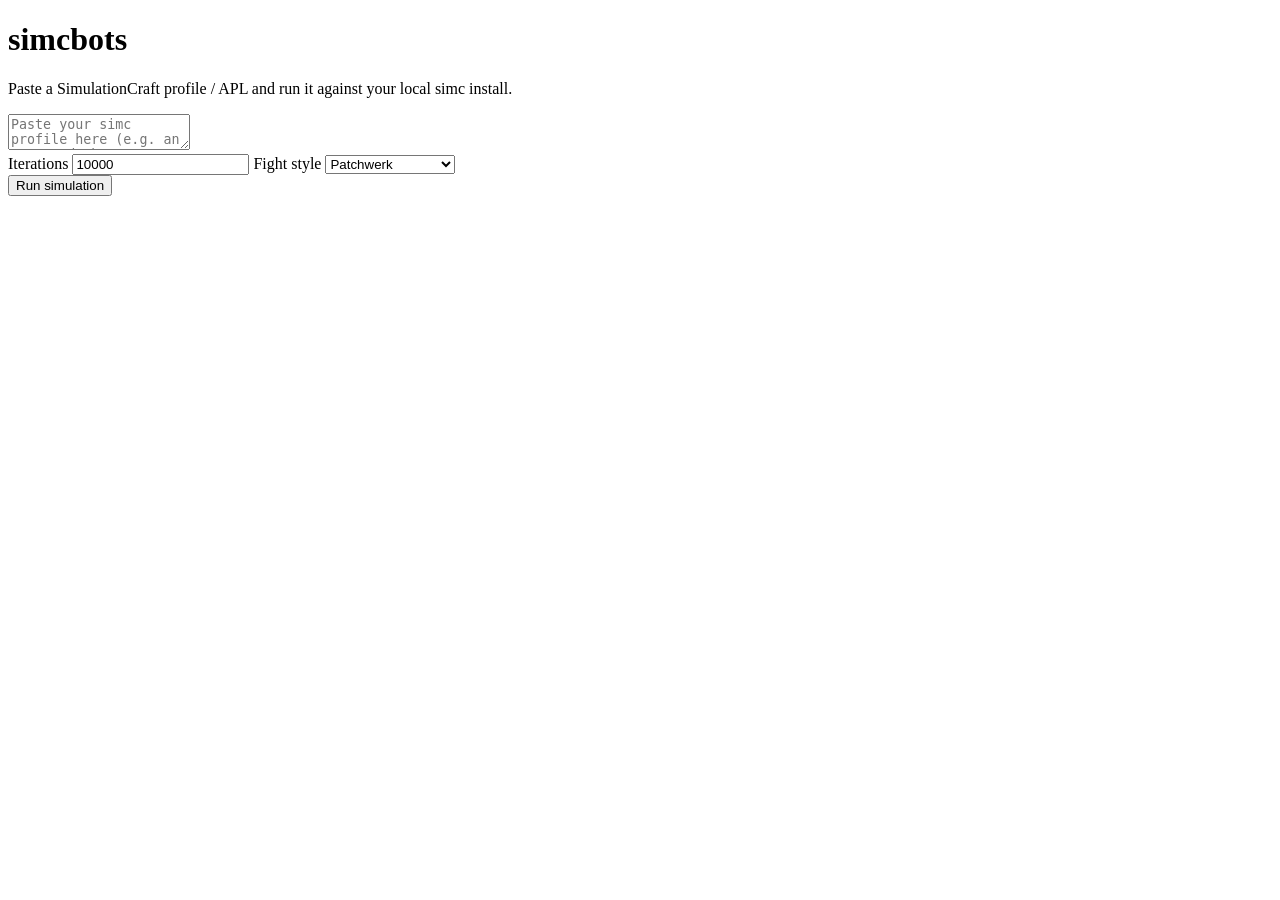
==== app/static/index.html @ 1516bf95 "Scaffold simcbots: FastAPI wrapper around a local SimulationCraft install FastAPI backend runs simc " ====
<!doctype html>
<html lang="en">
<head>
  <meta charset="utf-8" />
  <title>simcbots</title>
  <link rel="stylesheet" href="/style.css" />
</head>
<body>
  <main>
    <h1>simcbots</h1>
    <p class="subtitle">Paste a SimulationCraft profile / APL and run it against your local simc install.</p>

    <form id="sim-form">
      <textarea
        id="profile"
        placeholder="Paste your simc profile here (e.g. an exported character + APL)"
        spellcheck="false"
        required
      ></textarea>

      <div class="options">
        <label>
          Iterations
          <input type="number" id="iterations" value="10000" min="100" step="100" />
        </label>
        <label>
          Fight style
          <select id="fight_style">
            <option value="Patchwerk">Patchwerk</option>
            <option value="HecticAddCleave">HecticAddCleave</option>
            <option value="HelterSkelter">HelterSkelter</option>
            <option value="CastingPatchwerk">CastingPatchwerk</option>
            <option value="LightMovement">LightMovement</option>
            <option value="HeavyMovement">HeavyMovement</option>
          </select>
        </label>
      </div>

      <button type="submit" id="submit-btn">Run simulation</button>
    </form>

    <section id="status" hidden>
      <p id="status-text"></p>
      <a id="report-link" hidden target="_blank" rel="noopener">Open report</a>
    </section>
  </main>

  <script src="/app.js"></script>
</body>
</html>
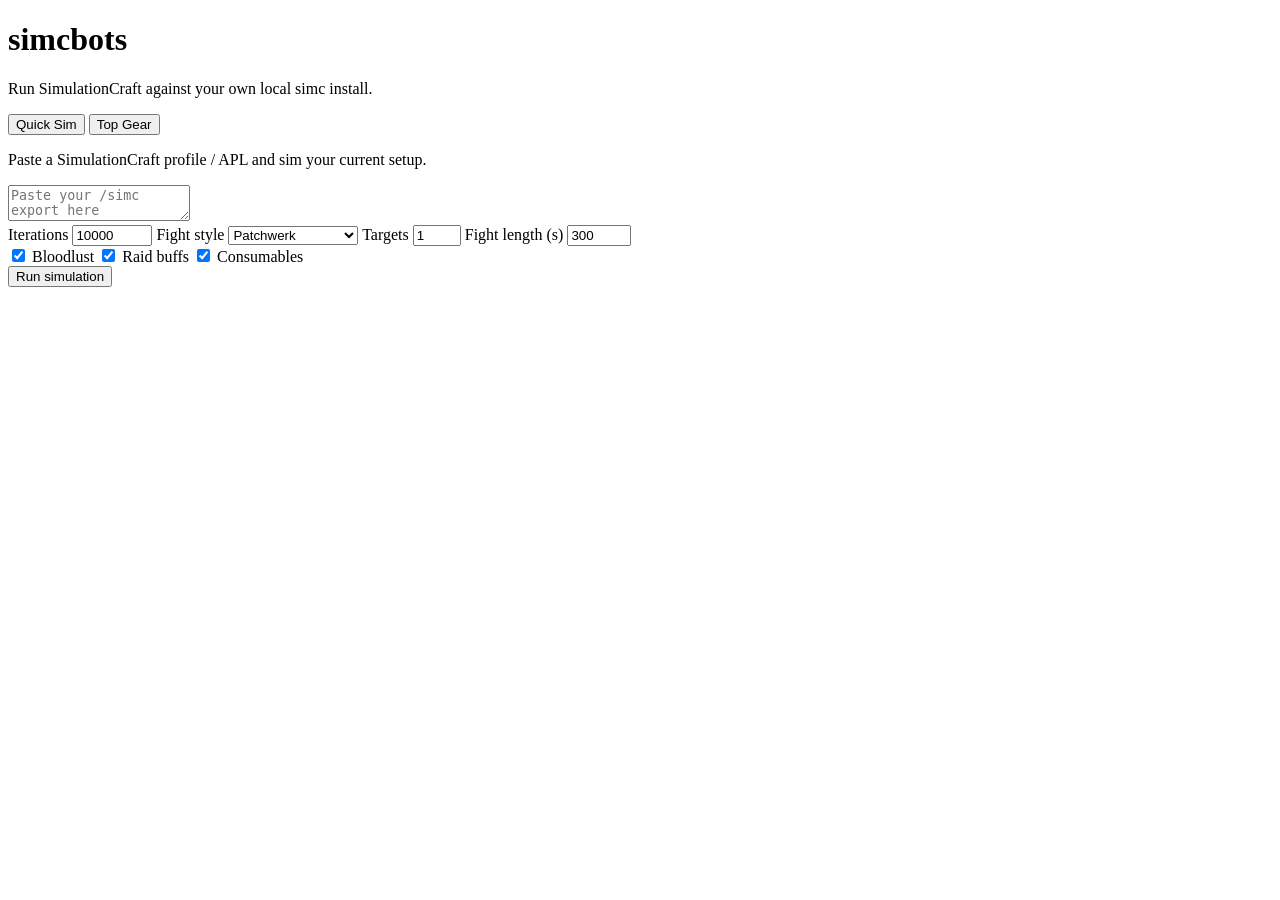
==== commit 7b9a4efb: "Complete Quick Sim (phase 1) and add Top Gear (phase 2) Quick Sim gains the remaining phase-1 featur" ====
--- a/app/static/index.html
+++ b/app/static/index.html
@@ -8,20 +8,38 @@
 <body>
   <main>
     <h1>simcbots</h1>
-    <p class="subtitle">Paste a SimulationCraft profile / APL and run it against your local simc install.</p>
+    <p class="subtitle">Run SimulationCraft against your own local simc install.</p>
+
+    <nav class="tabs">
+      <button type="button" class="tab active" id="tab-quick">Quick Sim</button>
+      <button type="button" class="tab" id="tab-topgear">Top Gear</button>
+    </nav>
 
     <form id="sim-form">
+      <p class="mode-hint" id="hint-quick">
+        Paste a SimulationCraft profile / APL and sim your current setup.
+      </p>
+      <p class="mode-hint" id="hint-topgear" hidden>
+        Paste a full <code>/simc</code> addon export &mdash; gear from your bags and this week's
+        vault choices will be compared against what you're wearing in one combined run.
+      </p>
+
       <textarea
         id="profile"
-        placeholder="Paste your simc profile here (e.g. an exported character + APL)"
+        placeholder="Paste your /simc export here"
         spellcheck="false"
         required
       ></textarea>
 
+      <section id="candidates" hidden>
+        <p class="candidates-title">Items to compare:</p>
+        <div id="candidate-list"></div>
+      </section>
+
       <div class="options">
         <label>
           Iterations
-          <input type="number" id="iterations" value="10000" min="100" step="100" />
+          <input type="number" id="iterations" value="10000" min="100" max="100000" step="100" />
         </label>
         <label>
           Fight style
@@ -34,14 +52,39 @@
             <option value="HeavyMovement">HeavyMovement</option>
           </select>
         </label>
+        <label>
+          Targets
+          <input type="number" id="desired_targets" value="1" min="1" max="20" />
+        </label>
+        <label>
+          Fight length (s)
+          <input type="number" id="max_time" value="300" min="10" max="1800" step="10" />
+        </label>
       </div>
 
-      <button type="submit" id="submit-btn">Run simulation</button>
+      <div class="options toggles">
+        <label class="toggle">
+          <input type="checkbox" id="bloodlust" checked />
+          Bloodlust
+        </label>
+        <label class="toggle">
+          <input type="checkbox" id="raid_buffs" checked />
+          Raid buffs
+        </label>
+        <label class="toggle">
+          <input type="checkbox" id="consumables" checked />
+          Consumables
+        </label>
+      </div>
+
+      <div class="actions">
+        <button type="submit" id="submit-btn">Run simulation</button>
+        <button type="button" id="cancel-btn" hidden>Cancel</button>
+      </div>
     </form>
 
     <section id="status" hidden>
       <p id="status-text"></p>
-      <a id="report-link" hidden target="_blank" rel="noopener">Open report</a>
     </section>
   </main>
 
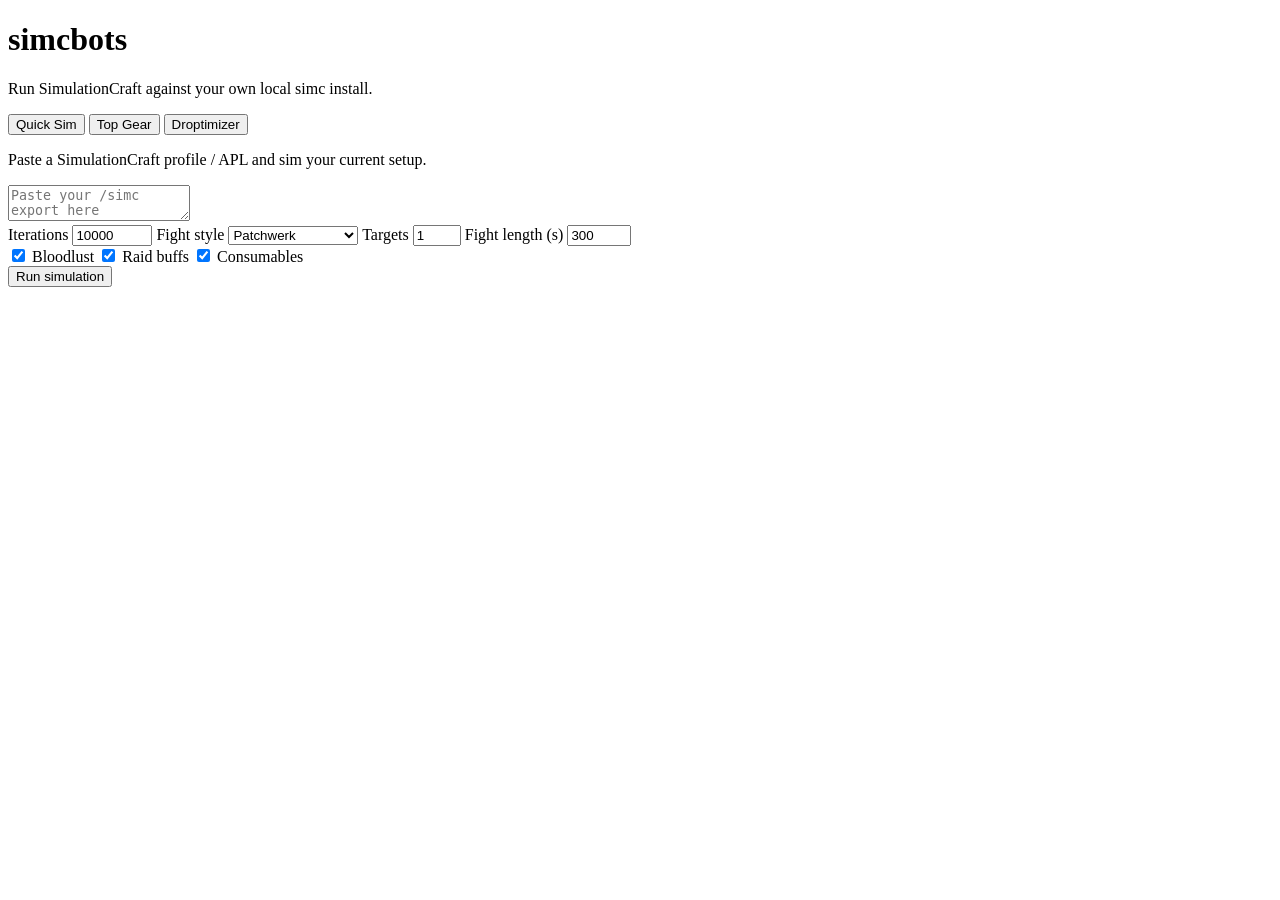
==== commit 855f7168: "Add Droptimizer (phase 3): sim every seasonal drop in one run Data-driven catalog of raid/M+/world-b" ====
--- a/app/static/index.html
+++ b/app/static/index.html
@@ -13,6 +13,7 @@
     <nav class="tabs">
       <button type="button" class="tab active" id="tab-quick">Quick Sim</button>
       <button type="button" class="tab" id="tab-topgear">Top Gear</button>
+      <button type="button" class="tab" id="tab-droptimizer">Droptimizer</button>
     </nav>
 
     <form id="sim-form">
@@ -22,6 +23,11 @@
       <p class="mode-hint" id="hint-topgear" hidden>
         Paste a full <code>/simc</code> addon export &mdash; gear from your bags and this week's
         vault choices will be compared against what you're wearing in one combined run.
+      </p>
+      <p class="mode-hint" id="hint-droptimizer" hidden>
+        Paste a full <code>/simc</code> addon export &mdash; every item that can drop this season
+        (raid, M+, world bosses, delves) is compared against what you're wearing in one combined
+        run.
       </p>
 
       <textarea
@@ -34,6 +40,22 @@
       <section id="candidates" hidden>
         <p class="candidates-title">Items to compare:</p>
         <div id="candidate-list"></div>
+      </section>
+
+      <div class="options toggles" id="droptimizer-toggles" hidden>
+        <label class="toggle">
+          <input type="checkbox" id="use_max_upgrade" checked />
+          Assume full upgrades
+        </label>
+        <label class="toggle">
+          <input type="checkbox" id="voidcore" />
+          Voidcore
+        </label>
+      </div>
+
+      <section id="droptimizer-preview" hidden>
+        <p class="candidates-title">Sources to include:</p>
+        <div id="droptimizer-categories"></div>
       </section>
 
       <div class="options">
